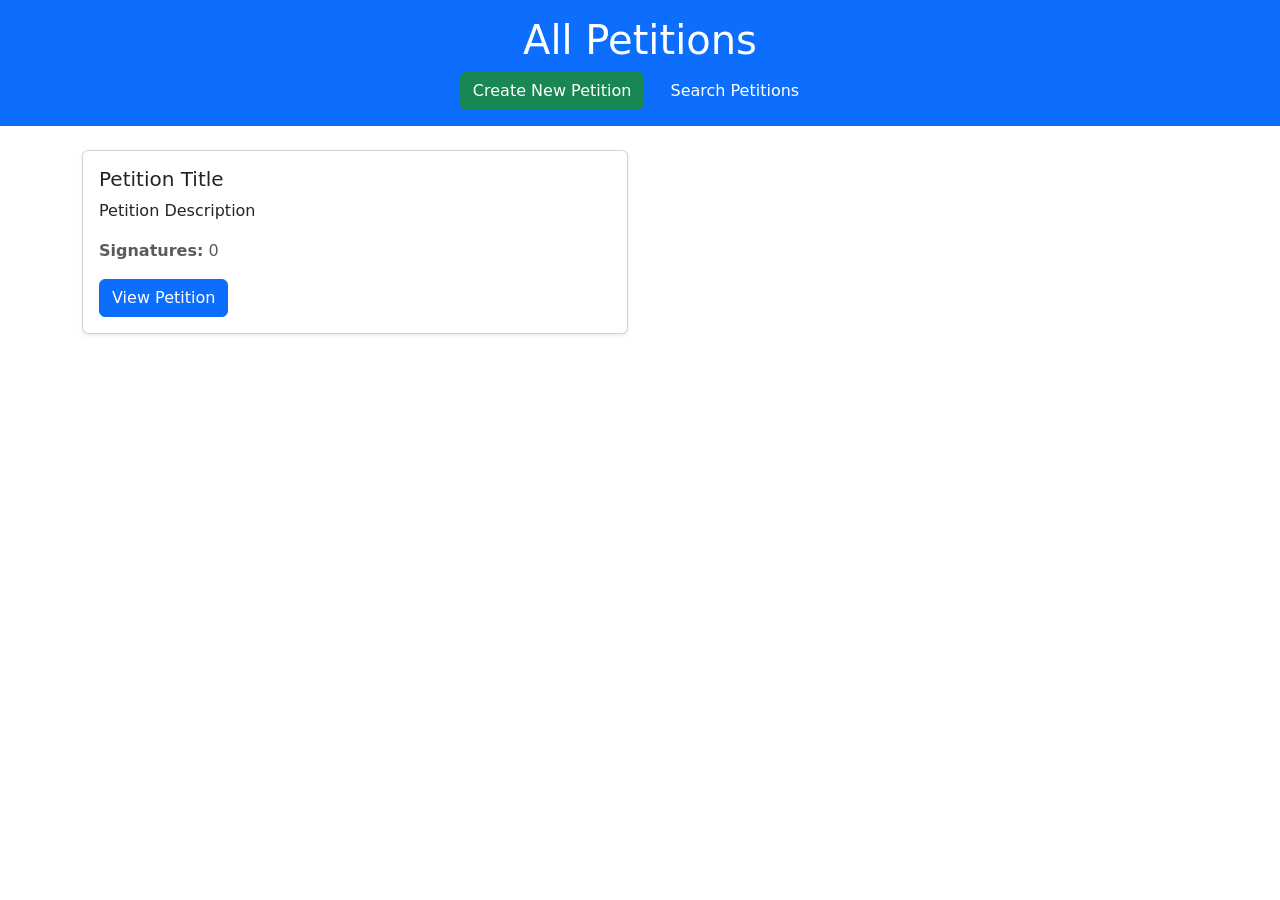
==== src/main/resources/templates/allPetitions.html @ 4bdf12d9 "added viewPetition.html" ====
<!DOCTYPE html>
<html lang="en" xmlns:th="http://www.thymeleaf.org">
<head>
    <link href="https://cdn.jsdelivr.net/npm/bootstrap@5.3.3/dist/css/bootstrap.min.css" rel="stylesheet">
    <meta charset="UTF-8">
    <meta name="viewport" content="width=device-width, initial-scale=1.0">
    <title>All Petitions</title>
</head>
<body>
<header class="bg-primary text-white py-3">
    <div class="container text-center">
        <h1>All Petitions</h1>
        <a href="/craigspetitions/createPetition" class="btn btn-success me-2">Create New Petition</a>
        <a href="/craigspetitions/search" class="btn btn-primary me-2">Search Petitions</a>
    </div>
</header>
<main class="container my-4">
    <!-- Petition Cards -->
    <div class="row row-cols-1 row-cols-md-2 g-4">
        <!-- Loop through the petitions -->
        <div class="col" th:each="petition : ${petitions}">
            <div class="card shadow-sm">
                <div class="card-body">
                    <h5 class="card-title" th:text="${petition.title}">Petition Title</h5>
                    <p class="card-text" th:text="${petition.description}">Petition Description</p>
                    <p class="text-muted">
                        <strong>Signatures:</strong>
                        <span th:text="${petition.signatures.size()}">0</span>
                    </p>
                    <a th:href="@{/viewPetition/{title}(title=${petition.title})}" class="btn btn-primary">View Petition</a>
                </div>
            </div>
        </div>
    </div>
</main>
</body>
</html>
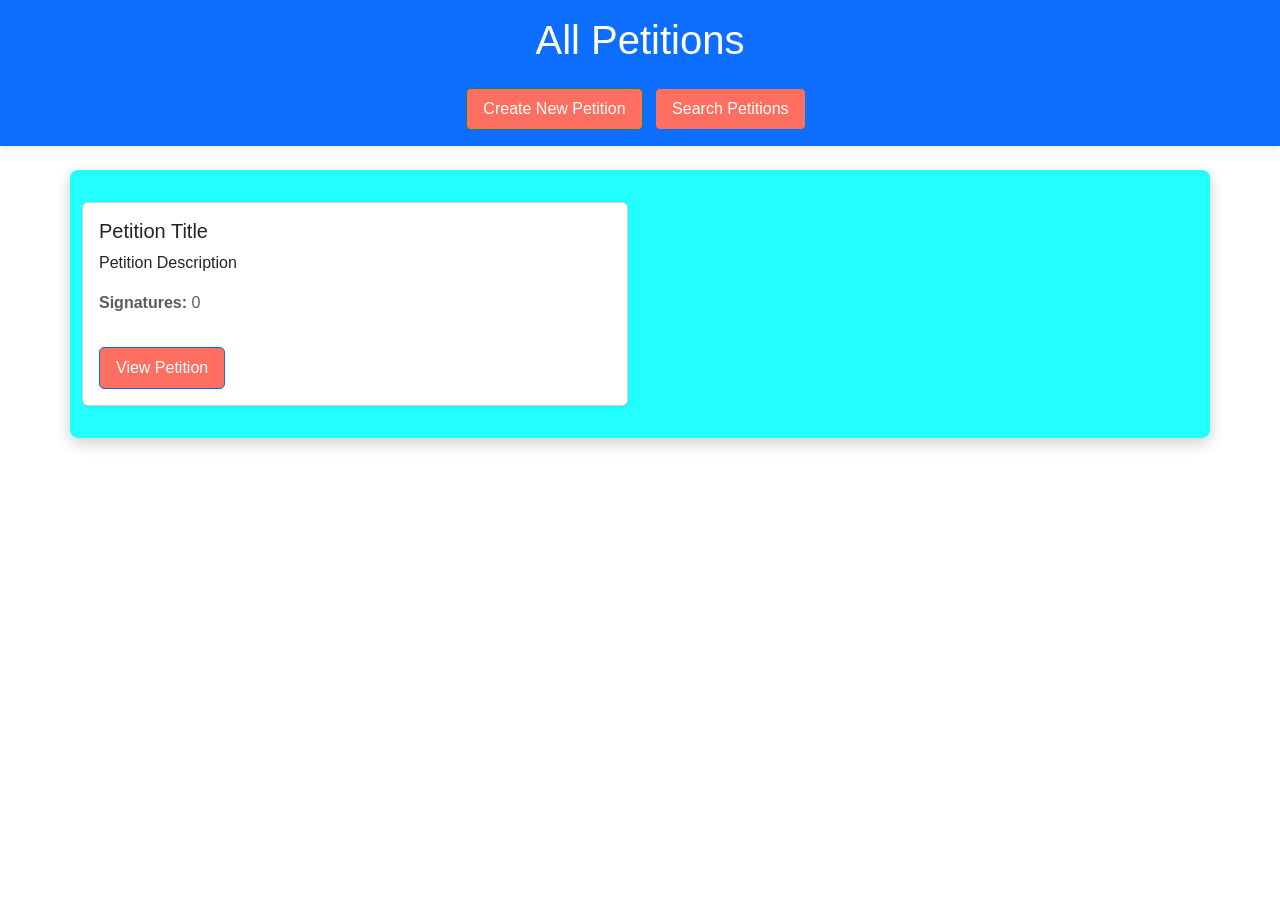
==== commit 795f17c9: "added viewPetition.html" ====
--- a/src/main/resources/templates/allPetitions.html
+++ b/src/main/resources/templates/allPetitions.html
@@ -1,32 +1,46 @@
 <!DOCTYPE html>
 <html lang="en" xmlns:th="http://www.thymeleaf.org">
 <head>
+    <!-- This link imports Bootstrap CSS to style the page and ensure consistent design. -->
     <link href="https://cdn.jsdelivr.net/npm/bootstrap@5.3.3/dist/css/bootstrap.min.css" rel="stylesheet">
+    <!-- This link refers to the stylesheet which will add more style and design to the application. -->
+    <link rel="stylesheet" href="../static/css/style.css">
+    <!-- This meta tag specifies the character encoding for the page as UTF-8. -->
     <meta charset="UTF-8">
-    <meta name="viewport" content="width=device-width, initial-scale=1.0">
+    <!-- This title sets the text that appears on the browser tab. -->
     <title>All Petitions</title>
 </head>
 <body>
 <header class="bg-primary text-white py-3">
+    <!-- This container centers the header content and applies padding and text styles. -->
     <div class="container text-center">
+        <!-- This heading displays the title of the page: "All Petitions". -->
         <h1>All Petitions</h1>
+        <!-- This button navigates the user to the "Create New Petition" page. -->
         <a href="/craigspetitions/createPetition" class="btn btn-success me-2">Create New Petition</a>
+        <!-- This button navigates the user to the "Search Petitions" page. -->
         <a href="/craigspetitions/search" class="btn btn-primary me-2">Search Petitions</a>
     </div>
 </header>
 <main class="container my-4">
-    <!-- Petition Cards -->
+    <!-- This section displays a grid layout for the petition cards. -->
     <div class="row row-cols-1 row-cols-md-2 g-4">
-        <!-- Loop through the petitions -->
+        <!-- This loop iterates through the list of petitions and creates a card for each petition. -->
         <div class="col" th:each="petition : ${petitions}">
+            <!-- This div represents a card component for displaying petition details. -->
             <div class="card shadow-sm">
+                <!-- This section represents the main content area of the card. -->
                 <div class="card-body">
+                    <!-- This heading displays the title of the petition dynamically. -->
                     <h5 class="card-title" th:text="${petition.title}">Petition Title</h5>
+                    <!-- This paragraph displays the description of the petition dynamically. -->
                     <p class="card-text" th:text="${petition.description}">Petition Description</p>
+                    <!-- This paragraph shows the count of signatures for the petition dynamically. -->
                     <p class="text-muted">
                         <strong>Signatures:</strong>
                         <span th:text="${petition.signatures.size()}">0</span>
                     </p>
+                    <!-- This button navigates the user to the detailed view of the petition. -->
                     <a th:href="@{/viewPetition/{title}(title=${petition.title})}" class="btn btn-primary">View Petition</a>
                 </div>
             </div>
--- a/src/main/resources/static/css/style.css
+++ b/src/main/resources/static/css/style.css
@@ -0,0 +1,77 @@
+/* General styles */
+body {
+    font-family: Arial, sans-serif;
+    margin: 0;
+    padding: 0;
+    background: url('https://thoughtfulcampaigner.org/wp-content/uploads/2018/10/petitions.jpg') no-repeat center center fixed; /* Background image */
+    background-size: cover; /* Ensure the image covers the entire background */
+    color: #333; /* Default text color */
+}
+
+/* Header */
+header {
+    background-color: #6C63FF; /* Soft purple for the header */
+    color: white;
+    padding: 1rem;
+    text-align: center;
+    box-shadow: 0 2px 5px rgba(0, 0, 0, 0.1); /* Slight shadow for depth */
+}
+
+/* Main Content */
+main {
+    padding: 2rem;
+    background: rgba(10, 255, 255, 0.9); /* Slightly opaque white background */
+    border-radius: 8px;
+    margin: 2rem auto;
+    max-width: 800px; /* Centered container */
+    box-shadow: 0 5px 15px rgba(0, 0, 0, 0.2); /* Soft shadow */
+}
+
+/* Petition List */
+.petition-list {
+    list-style: none;
+    padding: 0;
+}
+
+.petition-item {
+    background: #ffffff; /* White background for petition items */
+    margin: 0.5rem 0;
+    padding: 1rem;
+    border-radius: 8px;
+    box-shadow: 0 2px 10px rgba(0, 0, 0, 0.1); /* Subtle shadow for depth */
+}
+
+.petition-item h3 {
+    margin: 0 0 0.5rem;
+    color: #6C63FF; /* Header text color matching the header */
+}
+
+.petition-item p {
+    margin: 0.5rem 0 0;
+    color: #555; /* Subtle text color for description */
+}
+
+/* Buttons */
+.btn {
+    display: inline-block;
+    padding: 0.5rem 1rem;
+    margin-top: 1rem;
+    color: white;
+    background-color: #FF6F61; /* Warm red for buttons */
+    text-decoration: none;
+    border-radius: 5px;
+    transition: background-color 0.3s ease, transform 0.2s ease; /* Smooth transition */
+}
+
+.btn:hover {
+    background-color: #E74C3C; /* Darker red on hover */
+    transform: translateY(-2px); /* Subtle lift effect on hover */
+}
+
+.create-btn {
+    background-color: #2ecc71; /* Green for create button */
+}
+
+.create-btn:hover {
+    background-color: #27ae60; /* Darker green on hover */
+}
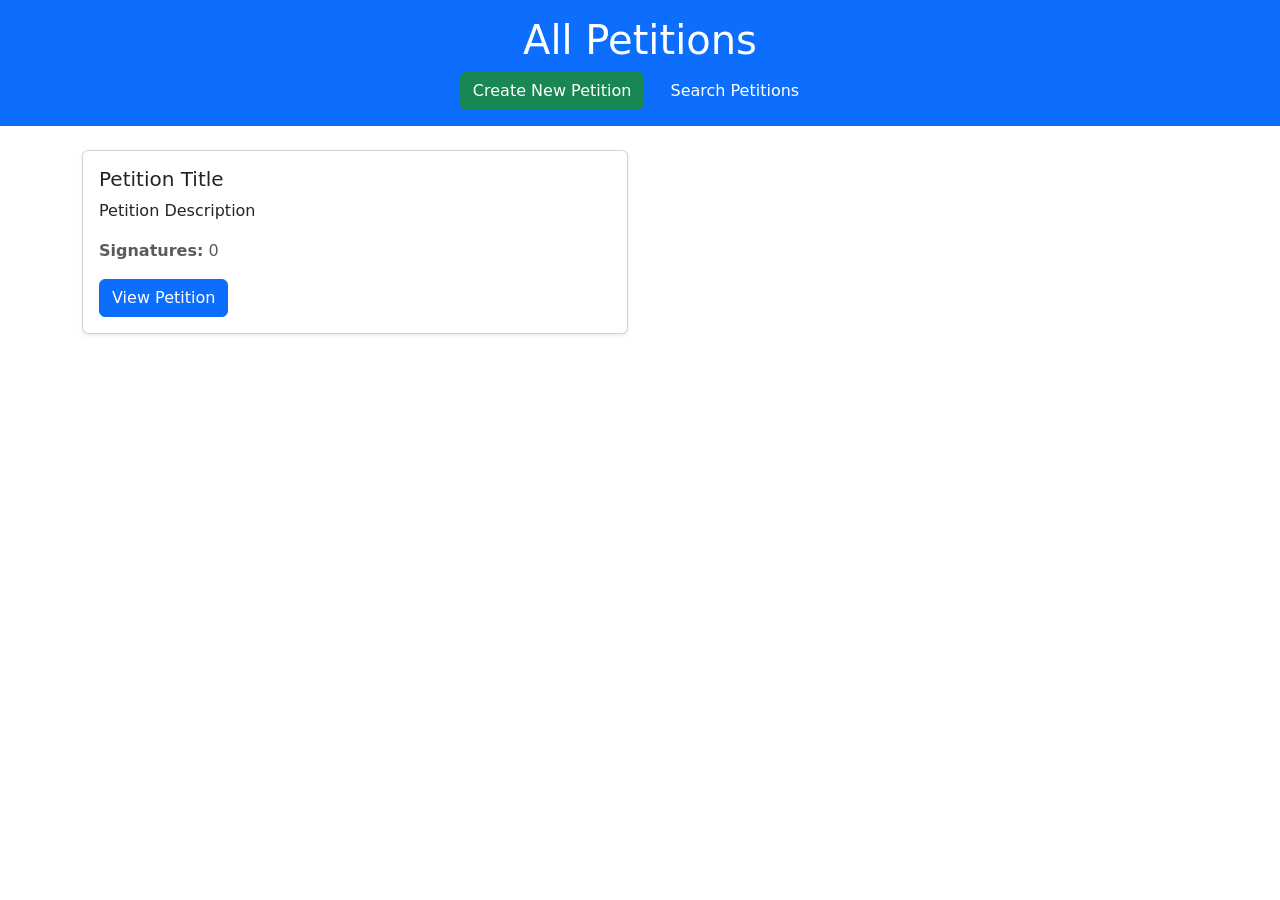
==== commit 42c9b5ec: "added viewPetition.html" ====
--- a/src/main/resources/templates/allPetitions.html
+++ b/src/main/resources/templates/allPetitions.html
@@ -3,8 +3,6 @@
 <head>
     <!-- This link imports Bootstrap CSS to style the page and ensure consistent design. -->
     <link href="https://cdn.jsdelivr.net/npm/bootstrap@5.3.3/dist/css/bootstrap.min.css" rel="stylesheet">
-    <!-- This link refers to the stylesheet which will add more style and design to the application. -->
-    <link rel="stylesheet" href="../static/css/style.css">
     <!-- This meta tag specifies the character encoding for the page as UTF-8. -->
     <meta charset="UTF-8">
     <!-- This title sets the text that appears on the browser tab. -->
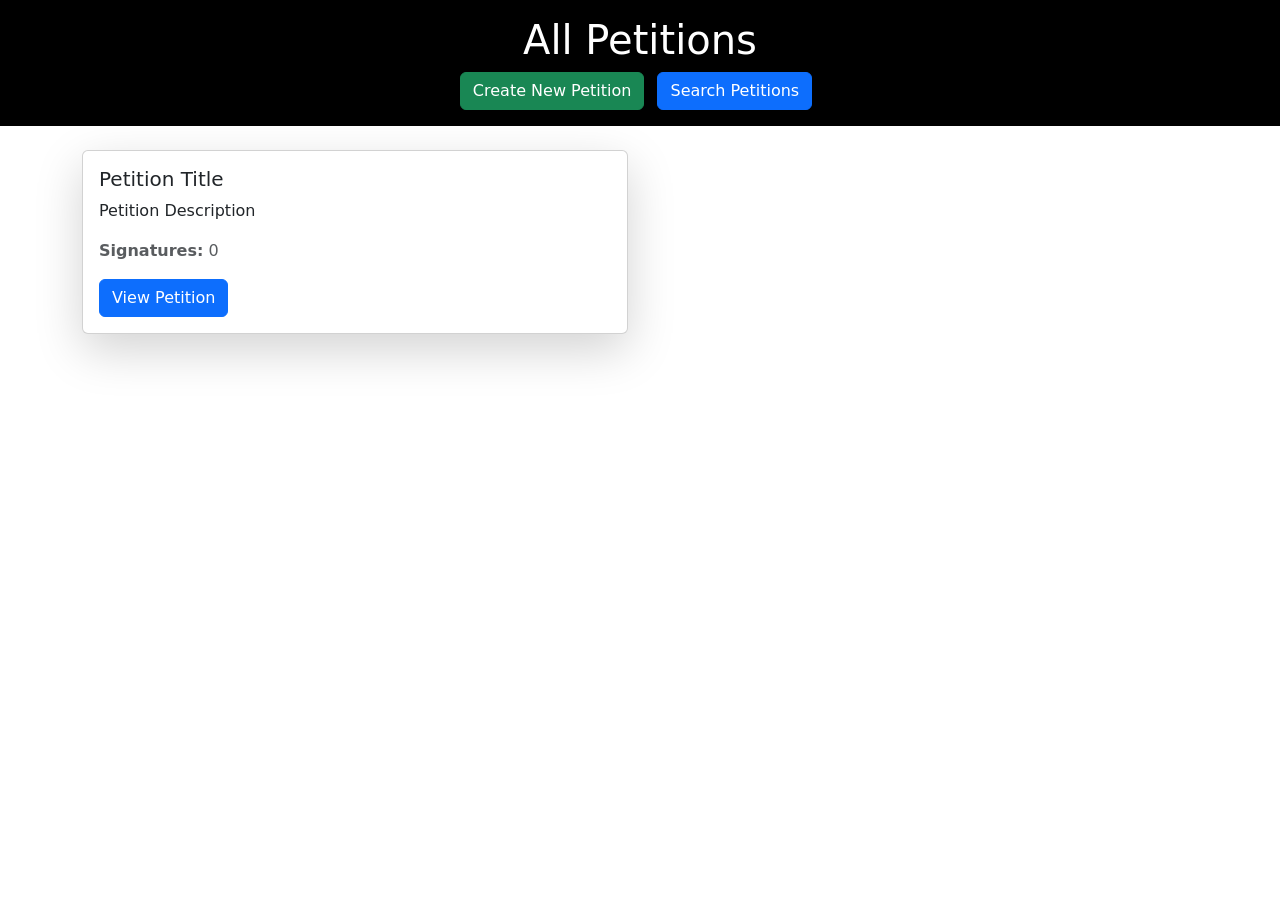
==== commit b527e947: "added viewPetition.html" ====
--- a/src/main/resources/templates/allPetitions.html
+++ b/src/main/resources/templates/allPetitions.html
@@ -9,7 +9,7 @@
     <title>All Petitions</title>
 </head>
 <body>
-<header class="bg-primary text-white py-3">
+<header class="bg-black text-white py-3">
     <!-- This container centers the header content and applies padding and text styles. -->
     <div class="container text-center">
         <!-- This heading displays the title of the page: "All Petitions". -->
@@ -26,7 +26,7 @@
         <!-- This loop iterates through the list of petitions and creates a card for each petition. -->
         <div class="col" th:each="petition : ${petitions}">
             <!-- This div represents a card component for displaying petition details. -->
-            <div class="card shadow-sm">
+            <div class="card shadow-lg">
                 <!-- This section represents the main content area of the card. -->
                 <div class="card-body">
                     <!-- This heading displays the title of the petition dynamically. -->
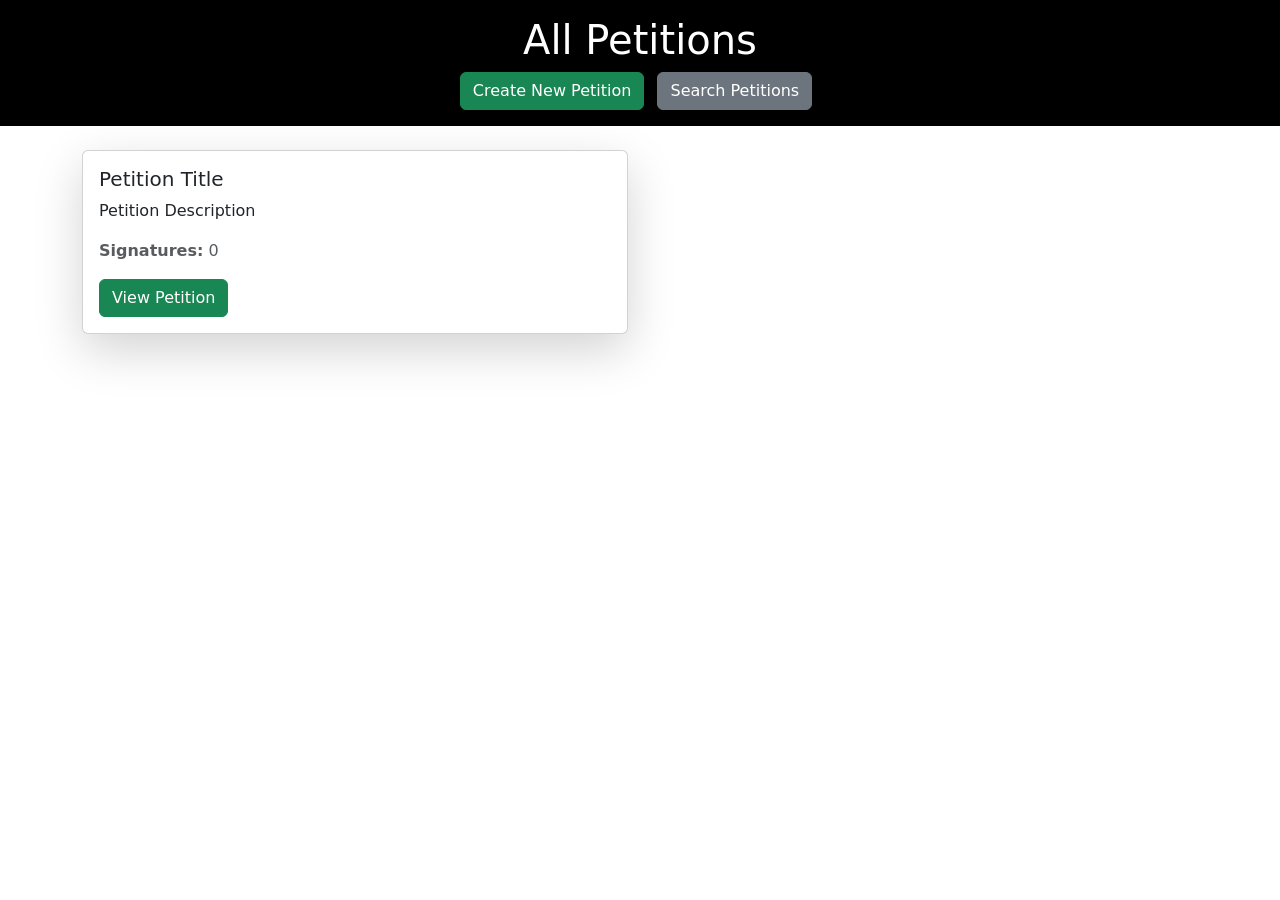
==== commit 29df70a4: "added viewPetition.html" ====
--- a/src/main/resources/templates/allPetitions.html
+++ b/src/main/resources/templates/allPetitions.html
@@ -17,7 +17,7 @@
         <!-- This button navigates the user to the "Create New Petition" page. -->
         <a href="/craigspetitions/createPetition" class="btn btn-success me-2">Create New Petition</a>
         <!-- This button navigates the user to the "Search Petitions" page. -->
-        <a href="/craigspetitions/search" class="btn btn-primary me-2">Search Petitions</a>
+        <a href="/craigspetitions/search" class="btn btn-secondary me-2">Search Petitions</a>
     </div>
 </header>
 <main class="container my-4">
@@ -39,7 +39,7 @@
                         <span th:text="${petition.signatures.size()}">0</span>
                     </p>
                     <!-- This button navigates the user to the detailed view of the petition. -->
-                    <a th:href="@{/viewPetition/{title}(title=${petition.title})}" class="btn btn-primary">View Petition</a>
+                    <a th:href="@{/viewPetition/{title}(title=${petition.title})}" class="btn btn-success">View Petition</a>
                 </div>
             </div>
         </div>
